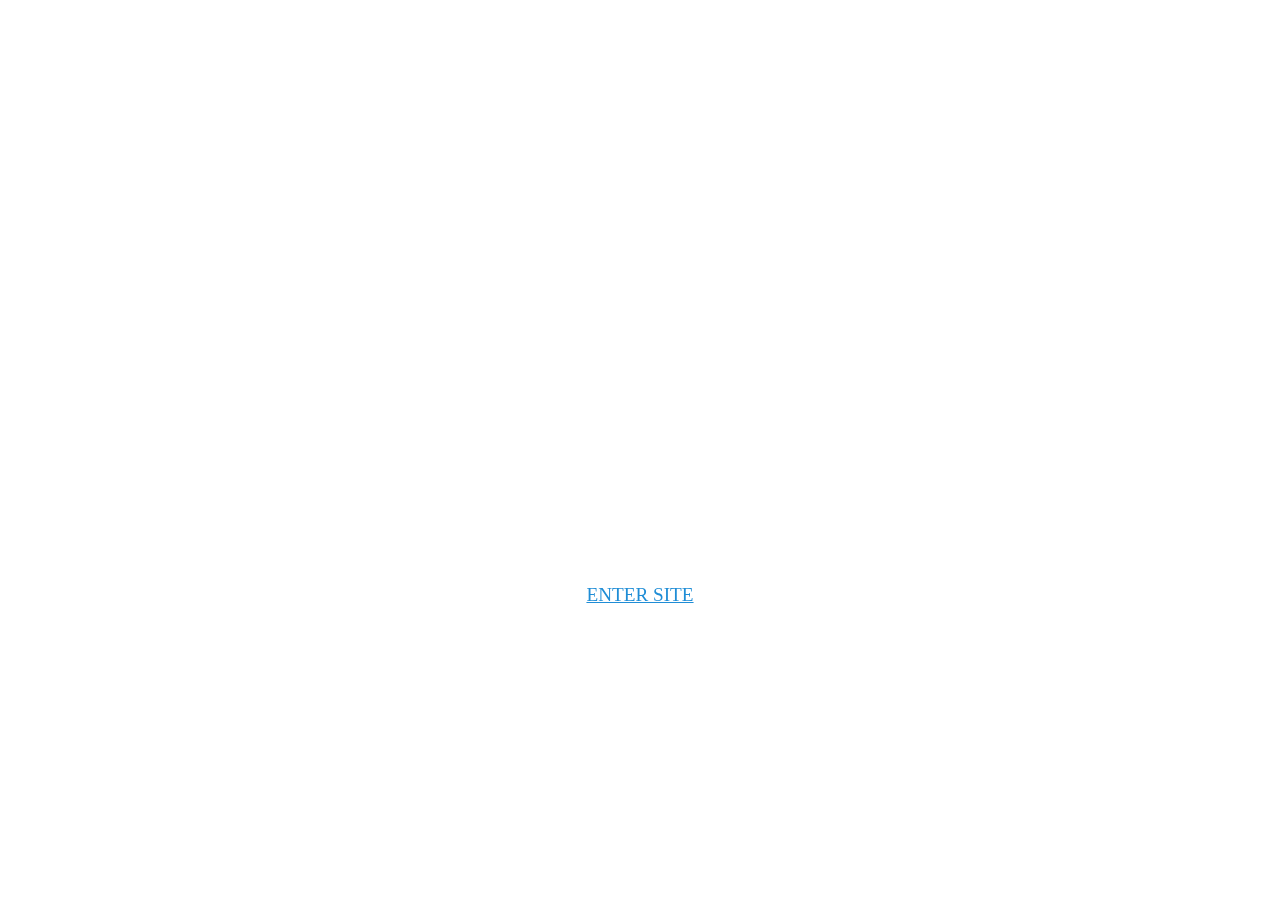
==== index.html @ 3ba506bf "Add files via upload" ====
<!doctype html>
<html lang="en">

    <head>
        <meta charset="utf-8">
        <meta name="viewport" content="width=device-width, initial-scale=1.0">
        <meta name="description" content="A small, additive manufacturing startup with family roots.">

        <title>Emerwell Engineering</title>




        <link rel="stylesheet" href="http://yui.yahooapis.com/pure/0.6.0/pure-min.css">



        <!--[if lte IE 8]>
  
    <link rel="stylesheet" href="http://yui.yahooapis.com/pure/0.6.0/grids-responsive-old-ie-min.css">
  
<![endif]-->
        <!--[if gt IE 8]><!-->

        <link rel="stylesheet" href="http://yui.yahooapis.com/pure/0.6.0/grids-responsive-min.css">

        <!--<![endif]-->



        <link rel="stylesheet" href="http://netdna.bootstrapcdn.com/font-awesome/4.0.3/css/font-awesome.css">




        <!--[if lte IE 8]>
        <link rel="stylesheet" href="css/layouts/marketing-old-ie.css">
    <![endif]-->
        <!--[if gt IE 8]><!-->
        <link rel="stylesheet" href="css/layouts/marketing.css">
        <!--<![endif]-->

    </head>

    <body>

        <!--<div class="header">
    <div class="home-menu pure-menu pure-menu-horizontal pure-menu-fixed">
        <a class="pure-menu-heading" href="index.html">Emerwell Engineering</a>

        <ul class="pure-menu-list">
            <li class="pure-menu-item"><a href="Home.html" class="pure-menu-link">Home</a></li>
            <li class="pure-menu-item"><a href="About Us.html" class="pure-menu-link">About Us</a></li>
            <li class="pure-menu-item"><a href="Store.html" class="pure-menu-link">Store</a></li>
        </ul>
    </div>
</div>-->

        <div class="splash-container">
            <div class="splash">
                 <h1 class="splash-head">Emerwell Engineering</h1>
                <p class="splash-subhead">Innovative prototyping solutions
                </p>
                <p>
                     <a href="Home" class="pure-button pure-button-primary">Enter Site</a>
                </p>
            </div>
        </div>


    </body>

</html>
---- css/layouts/marketing-old-ie.css ----
* {
    -webkit-box-sizing: border-box;
    -moz-box-sizing: border-box;
    box-sizing: border-box;
}

/*
 * -- BASE STYLES --
 * Most of these are inherited from Base, but I want to change a few.
 */

body {
    line-height: 1.7em;
    color: #7f8c8d;
    font-size: 13px;
}

h1,
h2,
h3,
h4,
h5,
h6,
label {
    color: #34495e;
}

.pure-img-responsive {
    max-width: 100%;
    height: auto;
}

/*
 * -- LAYOUT STYLES --
 * These are some useful classes which I will need
 */

.l-box {
    padding: 1em;
}

.l-box-lrg {
    padding: 2em;
    border-bottom: 1px solid rgba(0,0,0,0.1);
}

.is-center {
    text-align: center;
}

/*
 * -- PURE FORM STYLES --
 * Style the form inputs and labels
 */

.pure-form label {
    margin: 1em 0 0;
    font-weight: bold;
    font-size: 100%;
}

.pure-form input[type] {
    border: 2px solid #ddd;
    box-shadow: none;
    font-size: 100%;
    width: 100%;
    margin-bottom: 1em;
}

/*
 * -- PURE BUTTON STYLES --
 * I want my pure-button elements to look a little different
 */

.pure-button {
    background-color: #1f8dd6;
    color: white;
    padding: 0.5em 2em;
    border-radius: 5px;
}

a.pure-button-primary {
    background: white;
    color: #1f8dd6;
    border-radius: 5px;
    font-size: 120%;
}

/*
 * -- MENU STYLES --
 * I want to customize how my .pure-menu looks at the top of the page
 */

.home-menu {
    padding: 0.5em;
    text-align: center;
    box-shadow: 0 1px 1px rgba(0,0,0, 0.10);
}

.home-menu {
    background: #2d3e50;
}

.pure-menu.pure-menu-fixed {
    /* Fixed menus normally have a border at the bottom. */
    border-bottom: none;
    /* I need a higher z-index here because of the scroll-over effect. */
    z-index: 4;
}

.home-menu .pure-menu-heading {
    color: white;
    font-weight: 400;
    font-size: 120%;
}

.home-menu .pure-menu-selected a {
    color: white;
}

.home-menu a {
    color: #6FBEF3;
}

.home-menu li a:hover,
.home-menu li a:focus {
    background: none;
    border: none;
    color: #AECFE5;
}

/*
 * -- SPLASH STYLES --
 * This is the blue top section that appears on the page.
 */

.splash-container {
    background: #1f8dd6;
    z-index: 1;
    overflow: hidden;
    /* The following styles are required for the "scroll-over" effect */
    width: 100%;
    height: 88%;
    top: 0;
    left: 0;
    position: fixed !important;
}

.splash {
    /* absolute center .splash within .splash-container */
    width: 80%;
    height: 50%;
    margin: auto;
    position: absolute;
    top: 100px;
    left: 0;
    bottom: 0;
    right: 0;
    text-align: center;
    text-transform: uppercase;
}

/* This is the main heading that appears on the blue section */

.splash-head {
    font-size: 20px;
    font-weight: bold;
    color: white;
    border: 3px solid white;
    padding: 1em 1.6em;
    font-weight: 100;
    border-radius: 5px;
    line-height: 1em;
}

/* This is the subheading that appears on the blue section */

.splash-subhead {
    color: white;
    letter-spacing: 0.05em;
    opacity: 0.8;
}

/*
 * -- CONTENT STYLES --
 * This represents the content area (everything below the blue section)
 */

.content-wrapper {
    /* These styles are required for the "scroll-over" effect */
    position: absolute;
    top: 87%;
    width: 100%;
    min-height: 12%;
    z-index: 2;
    background: white;
}

/* This is the class used for the main content headers (<h2>) */

.content-head {
    font-weight: 400;
    text-transform: uppercase;
    letter-spacing: 0.1em;
    margin: 2em 0 1em;
}

/* This is a modifier class used when the content-head is inside a ribbon */

.content-head-ribbon {
    color: white;
}

/* This is the class used for the content sub-headers (<h3>) */

.content-subhead {
    color: #1f8dd6;
}

.content-subhead i {
    margin-right: 7px;
}

/* This is the class used for the dark-background areas. */

.ribbon {
    background: #2d3e50;
    color: #aaa;
}

/* This is the class used for the footer */

.footer {
    background: #111;
}

/*
 * -- TABLET (AND UP) MEDIA QUERIES --
 * On tablets and other medium-sized devices, we want to customize some
 * of the mobile styles.
 */

/* We increase the body font size */

body {
    font-size: 16px;
}

/* We want to give the content area some more padding */

.content {
    padding: 1em;
}

/* We can align the menu header to the left, but float the
    menu items to the right. */

.home-menu {
    text-align: left;
}

.home-menu ul {
    float: right;
}

/* We increase the height of the splash-container */

/*    .splash-container {
        height: 500px;
    }*/

/* We decrease the width of the .splash, since we have more width
    to work with */

.splash {
    width: 50%;
    height: 50%;
}

.splash-head {
    font-size: 250%;
}

/* We remove the border-separator assigned to .l-box-lrg */

.l-box-lrg {
    border: none;
}

/*
 * -- DESKTOP (AND UP) MEDIA QUERIES --
 * On desktops and other large devices, we want to over-ride some
 * of the mobile and tablet styles.
 */
---- css/layouts/marketing.css ----
* {
    -webkit-box-sizing: border-box;
    -moz-box-sizing: border-box;
    box-sizing: border-box;
}

/*
 * -- BASE STYLES --
 * Most of these are inherited from Base, but I want to change a few.
 */
body {
    line-height: 1.7em;
    color: #7f8c8d;
    font-size: 13px;
}

h1,
h2,
h3,
h4,
h5,
h6,
label {
    color: #34495e;
}

.pure-img-responsive {
    max-width: 100%;
    height: auto;
}
.paragraphLink{
    text-decoration:none;
    color:darkCyan;
}
/*
 * -- LAYOUT STYLES --
 * These are some useful classes which I will need
 */
 .boxImage {
   height:125px;
 }
.l-box {
    padding: 1em;
}

.l-box-lrg {
    padding: 2em;
    border-bottom: 1px solid rgba(0,0,0,0.2);
}

.is-center {
    text-align: center;
}



/*
 * -- PURE FORM STYLES --
 * Style the form inputs and labels
 */
.pure-form label {
    margin: 1em 0 0;
    font-weight: bold;
    font-size: 100%;
}

.pure-form input[type] {
    border: 2px solid #ddd;
    box-shadow: none;
    font-size: 100%;
    width: 100%;
    margin-bottom: 1em;
}

/*
 * -- PURE BUTTON STYLES --
 * I want my pure-button elements to look a little different
 */
.pure-button {
    background-color: #1f8dd6;
    color: white;
    padding: 0.5em 2em;
    border-radius: 5px;
}

a.pure-button-primary {
    background: white;
    color: #1f8dd6;
    border-radius: 5px;
    font-size: 120%;
}


/*
 * -- MENU STYLES --
 * I want to customize how my .pure-menu looks at the top of the page
 */

.home-menu {
    padding: 0.5em;
    text-align: center;
    box-shadow: 0 1px 1px rgba(0,0,0, 0.10);
white-space:normal;
}
.home-menu {
    background: #2d3e50;
}
.pure-menu.pure-menu-fixed {
    /* Fixed menus normally have a border at the bottom. */
    border-bottom: none;
    /* I need a higher z-index here because of the scroll-over effect. */
    z-index: 4;
}
.footerLink{
    padding:10px;
    color:darkCyan;
    text-decoration: none;
    
}
.home-menu .pure-menu-heading {
    color: white;
    font-weight: 400;
    font-size: 120%;
}

.home-menu .pure-menu-selected a {
    color: white;
}

.home-menu a {
    color: #6FBEF3;
}
.home-menu li a:hover,
.home-menu li a:focus {
    background: none;
    border: none;
    color: #AECFE5;
}

.icon {
   width:35px;
   height:35px;
   border-radius:9px;
   padding:1px;
    
}
.block {
    display:block;
}
.inline {
    display:inline;
}
/*
 * -- SPLASH STYLES --
 * This is the blue top section that appears on the page.
 */

.splash-container {
    background-image: url("images/Ocean.jpg");
    background-size: 100% 100%;
    z-index: 1;
    overflow: hidden;
    /* The following styles are required for the "scroll-over" effect */
    width: 100%;
    height: 100%;
    top: 0;
    left: 0;
    position: fixed !important;
}

.splash {
    /* absolute center .splash within .splash-container */
    width: 80%;
    height: 50%;
    margin: auto;
    position: absolute;
    top: 100px; left: 0; bottom: 0; right: 0;
    text-align: center;
    text-transform: uppercase;
}

/* This is the main heading that appears on the blue section */
.splash-head {
    font-size: 25px;
    font-weight: bold;
    color: white;
    border: 3px solid white;
    padding: 1em 1.6em;
    font-weight: 100;
    border-radius: 5px;
    line-height: 1em;
}

/* This is the subheading that appears on the blue section */
.splash-subhead {
    color: white;
    letter-spacing: 0.05em;
    opacity: 0.8;
}
.teamMemberImage {
    width:99%;
}

/*
 * -- CONTENT STYLES --
 * This represents the content area (everything below the blue section)
 */
.content-wrapper {
    /* These styles are required for the "scroll-over" effect */
    position: absolute;
    top:10%;
    width: 100%;
    min-height: 12%;
    z-index: 2;
    background: white;

}

/* This is the class used for the main content headers (<h2>) */
.content-head {
    font-weight: 400;
    text-transform: uppercase;
    letter-spacing: 0.1em;
    margin: 2em 0 1em;
}

/* This is a modifier class used when the content-head is inside a ribbon */
.content-head-ribbon {
    color: white;
}

/* This is the class used for the content sub-headers (<h3>) */
.content-subhead {
    color: #1f8dd6;
}
    .content-subhead i {
        margin-right: 7px;
    }

/* This is the class used for the dark-background areas. */
.ribbon {
    background: #2d3e50;
    color: #aaa;
}

/* This is the class used for the footer */
.footer {
    background: #111;
}

/*
 * -- TABLET (AND UP) MEDIA QUERIES --
 * On tablets and other medium-sized devices, we want to customize some
 * of the mobile styles.
 */
@media (min-width: 48em) {

    /* We increase the body font size */
    body {
        font-size: 16px;
    }
    /* We want to give the content area some more padding */
    .content {
        padding: 1em;
    }
    

    /* We can align the menu header to the left, but float the
    menu items to the right. */
    .home-menu {
        text-align: left;
    }
        .home-menu ul {
            float: right;
        }

    /* We increase the height of the splash-container */
/*    .splash-container {
        height: 500px;
    }*/

    /* We decrease the width of the .splash, since we have more width
    to work with */
    .splash {
        width: 50%;
        height: 50%;
    }

    .splash-head {
        font-size: 250%;
    }


    /* We remove the border-separator assigned to .l-box-lrg */
    

}
@media (min-width:31em){
    
    .content-wrapper{
        top:4.5%;
    }
}

/*
 * -- DESKTOP (AND UP) MEDIA QUERIES --
 * On desktops and other large devices, we want to over-ride some
 * of the mobile and tablet styles.
 */
@media (min-width: 78em) {
    /* We increase the header font size even more */
    .splash-head {
        font-size: 300%;
    }
     
}
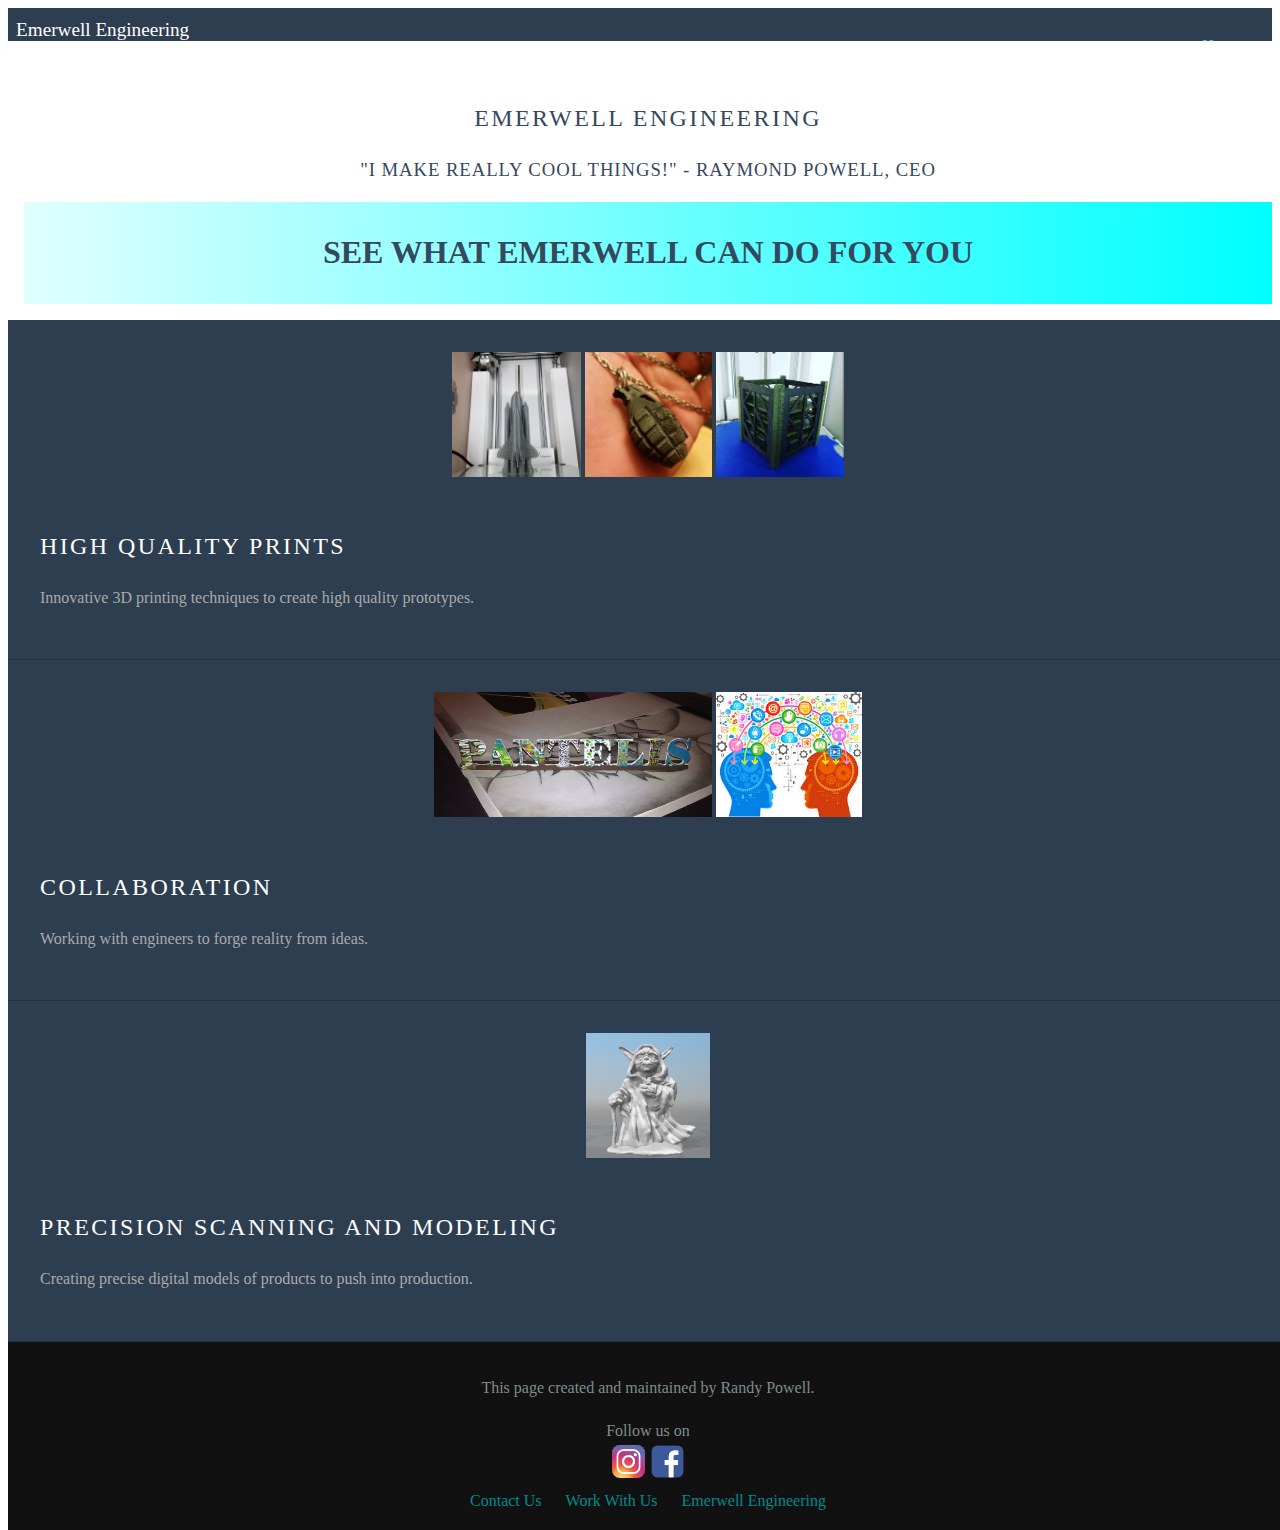
==== commit 0a80cd83: "Add files via upload" ====
--- a/index.html
+++ b/index.html
@@ -4,9 +4,9 @@
     <head>
         <meta charset="utf-8">
         <meta name="viewport" content="width=device-width, initial-scale=1.0">
-        <meta name="description" content="A small, additive manufacturing startup with family roots.">
+        <meta name="description" content="Home">
 
-        <title>Emerwell Engineering</title>
+        <title>Emerwell Engineering - Home</title>
 
 
 
@@ -40,32 +40,105 @@
         <link rel="stylesheet" href="css/layouts/marketing.css">
         <!--<![endif]-->
 
+
+
+
+
+
+
     </head>
 
     <body>
 
-        <!--<div class="header">
-    <div class="home-menu pure-menu pure-menu-horizontal pure-menu-fixed">
-        <a class="pure-menu-heading" href="index.html">Emerwell Engineering</a>
+       <div class="header">
+            <div class="home-menu pure-menu pure-menu-horizontal pure-menu-fixed">
+                 <a class="pure-menu-heading" href="index">Emerwell Engineering</a>
 
-        <ul class="pure-menu-list">
-            <li class="pure-menu-item"><a href="Home.html" class="pure-menu-link">Home</a></li>
-            <li class="pure-menu-item"><a href="About Us.html" class="pure-menu-link">About Us</a></li>
-            <li class="pure-menu-item"><a href="Store.html" class="pure-menu-link">Store</a></li>
-        </ul>
-    </div>
-</div>-->
-
-        <div class="splash-container">
-            <div class="splash">
-                 <h1 class="splash-head">Emerwell Engineering</h1>
-                <p class="splash-subhead">Innovative prototyping solutions
-                </p>
-                <p>
-                     <a href="Home" class="pure-button pure-button-primary">Enter Site</a>
-                </p>
+                <ul class="pure-menu-list">
+                    <li class="pure-menu-item"><a href="index" class="pure-menu-link">Home</a>
+                    </li>
+                    <li class="pure-menu-item"><a href="About Us" class="pure-menu-link">About Us</a>
+                    </li>
+                    <li class="pure-menu-item"><a href="Products" class="pure-menu-link">Products</a>
+                    </li>
+                </ul>
             </div>
         </div>
+
+        <div class="content-wrapper">
+            <div class="content">
+                 <h2 class="content-head is-center">Emerwell Engineering</h2>
+                 <h3 class="quote is-center">"I make really cool things!" - Raymond Powell, CEO</h3>
+            <a href="Products"><div class="content head-link" ><h1 class="is-center">See What Emerwell can do for you</h1></div></a>
+            
+            </div>
+            
+            <div class="ribbon l-box-lrg pure-g">
+                <div class=" is-center pure-u-1 pure-u-md-1-2">
+                    <img class="boxImage" alt="rocket" src="img/common/rocket.png">
+                    <img class="boxImage" alt="grenade" src="img/common/grenade.png">
+                    <img class="boxImage" alt="cubeSat" src="img/common/cubeSat.png">
+                </div>
+                <div class="pure-u-1 pure-u-md-1-2">
+                     <h2 class="content-head content-head-ribbon">High quality Prints</h2>
+
+                    <p>Innovative 3D printing techniques to create high quality prototypes.
+                    </p>
+                </div>
+            </div>
+            <div class="ribbon l-box-lrg pure-g">
+                <div class=" is-center pure-u-1 pure-u-md-1-2">
+                    <img class="boxImage" alt="name plate" src="img/common/namePlate.png">
+                    <img class="boxImage" alt="collaboration" src="img/common/collaboration.jpg">
+                </div>
+                <div class="pure-u-1 pure-u-md-1-2">
+                     <h2 class="content-head content-head-ribbon">Collaboration</h2>
+
+                    <p>Working with engineers to forge reality from ideas.
+                    </p>
+                </div>
+            </div>
+            <div class="ribbon l-box-lrg pure-g">
+                <div class=" is-center pure-u-1 pure-u-md-1-2">
+                    <img class="boxImage" alt="Yoda Model" src="img/common/yoda.png">
+                </div>
+                <div class="pure-u-1 pure-u-md-1-2">
+                     <h2 class="content-head content-head-ribbon">Precision Scanning and Modeling</h2>
+
+                    <p>Creating precise digital models of products to push into production.
+                    </p>
+                </div>
+            </div>
+           <!-- <div class="content">
+
+
+
+            </div> -->
+
+           <div class="footer l-box is-center">
+                    <p>This page created and maintained by Randy Powell.</p>
+                    <p class='inline'>Follow us on</p>
+                    <div>
+                        <a href="https://www.instagram.com/yes_we_make/">
+                            <img class="icon" src="img/common/IGICON.png">
+                        </a>
+                        <a href="https://www.facebook.com/emerwell/">
+                            <img class="icon" src="img/common/FBICON.png">
+                        </a>
+                    </div>
+                    <div>
+                         <a class="footerLink" href="Contact">Contact Us</a>
+                         <a class="footerLink" href="Work">Work With Us</a>
+                         <a class="footerLink" href="index">Emerwell Engineering</a>
+                    </div>
+                </div>
+
+
+        </div>
+
+
+
+
 
 
     </body>
--- a/css/layouts/marketing.css
+++ b/css/layouts/marketing.css
@@ -200,6 +200,38 @@
 .teamMemberImage {
     width:99%;
 }
+.productDisplay a{
+    color:inherit;
+}
+.product:hover{
+  background:linear-gradient(Cyan,white);
+}
+.product h3{
+    text-transform:uppercase;
+    
+}
+.product img{
+    width:100%;
+    border: 1px solid rgba(0,0,0,0.5);
+}
+.product ul{
+    
+ list-style-type:none;   
+padding:0;
+}
+.product li {
+    padding:5px;
+}
+.product{
+    display:inline-block;
+    width:35%;
+    margin:5px;
+    padding:5px;
+    background:linear-gradient(LightCyan,white,LightCyan) lightCyan;
+    min-width:150px;
+    max-width:500px;
+    
+}
 
 /*
  * -- CONTENT STYLES --
@@ -224,6 +256,32 @@
     margin: 2em 0 1em;
 }
 
+.quote{
+    font-weight: 400;
+      text-transform: uppercase;
+    letter-spacing: 0.05em;
+    
+}
+a{
+    text-decoration: none;
+}
+.form {
+    margin:5px;
+    
+}
+.head-link {
+    text-transform:uppercase;
+    font-weight: 500;
+    height: 20%;
+    width: 100%;
+    padding: 8px;
+    background: linear-gradient(to right, lightcyan, cyan);
+    
+}
+.head-link:hover {
+    background:linear-gradient(to right,darkcyan, cyan);
+    
+}
 /* This is a modifier class used when the content-head is inside a ribbon */
 .content-head-ribbon {
     color: white;
@@ -246,6 +304,10 @@
 /* This is the class used for the footer */
 .footer {
     background: #111;
+}
+.footer a{
+    text-decoration:none;
+    
 }
 
 /*
